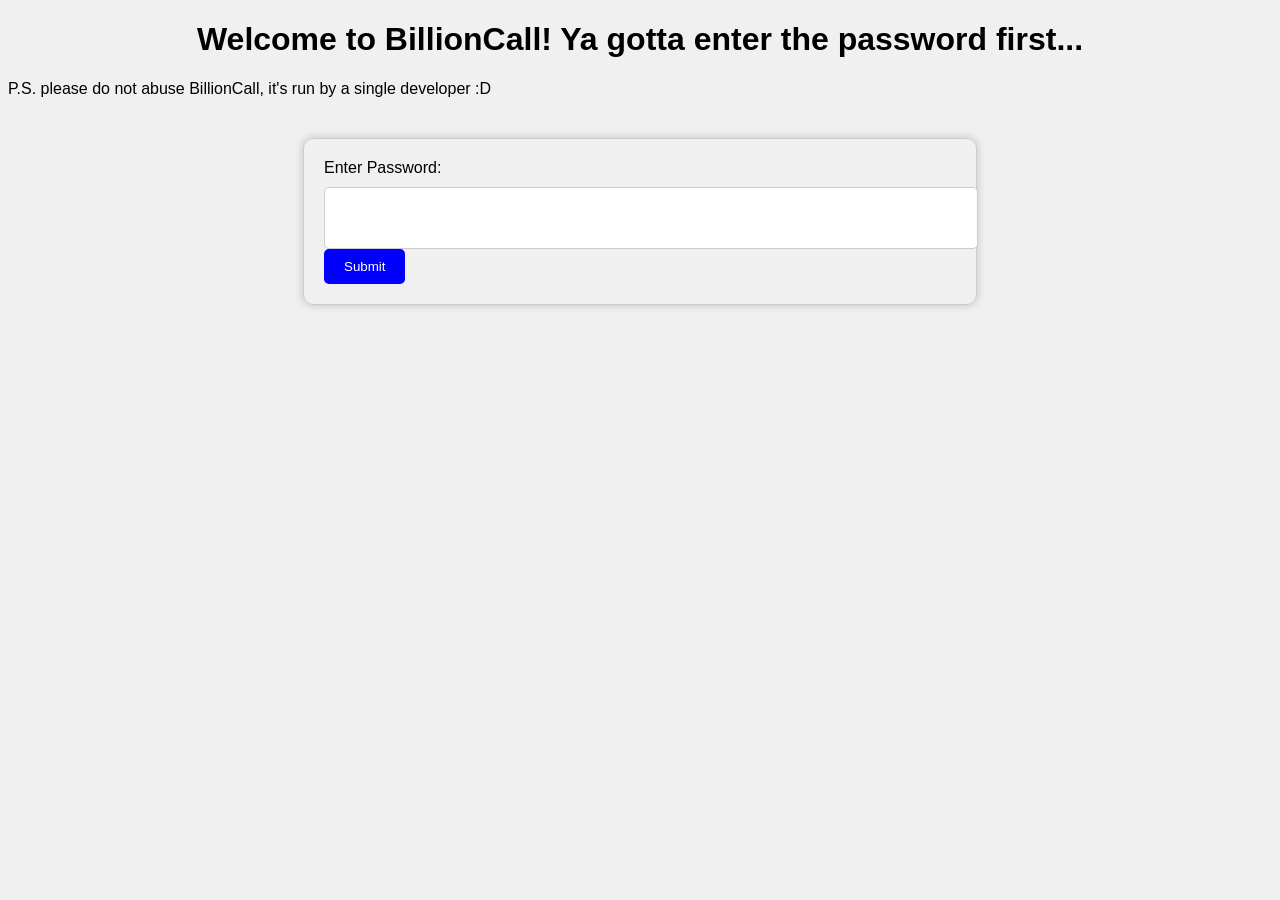
==== call/index.html @ c1eeac63 "Add BillionCall" ====
<!DOCTYPE html>
<html lang="en">
<head>
    <meta charset="UTF-8">
    <meta name="viewport" content="width=device-width, initial-scale=1.0">
    <title>Secret Page</title>
    <link rel="stylesheet" href="call_landing.css">
</head>
<body>
  <center><h1>Welcome to BillionCall! Ya gotta enter the password first...</h1></center>
  <p>P.S. please do not abuse BillionCall, it's run by a single developer :D</p>
    <form id="password-form">
        <label for="password">Enter Password:</label>
        <input type="password" id="password" name="password">
        <button id="submit-btn">Submit</button>
    </form>

    <script src="index.js"></script>
</body>
</html>
---- call/call_landing.css ----
body {
    font-family: Arial, sans-serif;
    background-color: #f0f0f0;
}

#password-form {
    width: 50%;
    margin: 40px auto;
    padding: 20px;
    border: 1px solid #ccc;
    border-radius: 10px;
    box-shadow: 0 0 10px rgba(0, 0, 0, 0.2);
}

#password-form label {
    display: block;
    margin-bottom: 10px;
}

#password-form input[type="password"] {
    width: 100%;
    height: 40px;
    padding: 10px;
    border: 1px solid #ccc;
    border-radius: 5px;
}

#submit-btn {
    background-color: blue;
    color: #fff;
    padding: 10px 20px;
    border: none;
    border-radius: 5px;
    cursor: pointer;
}

#submit-btn:hover {
    background-color: #3e8e41;
}
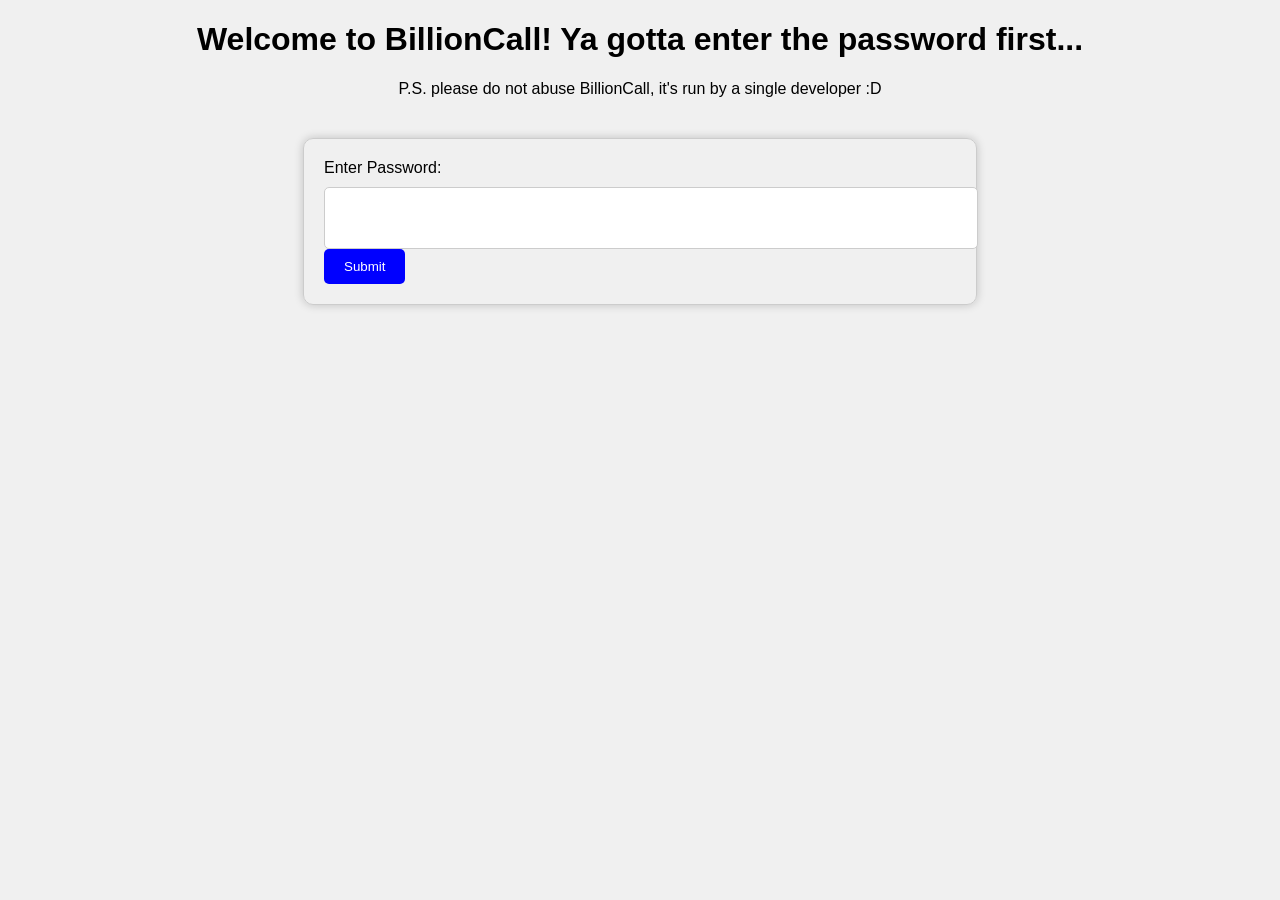
==== commit 08138dfe: "Update index.html" ====
--- a/call/index.html
+++ b/call/index.html
@@ -7,14 +7,14 @@
     <link rel="stylesheet" href="call_landing.css">
 </head>
 <body>
-  <center><h1>Welcome to BillionCall! Ya gotta enter the password first...</h1></center>
-  <p>P.S. please do not abuse BillionCall, it's run by a single developer :D</p>
-    <form id="password-form">
+  <center><h1>Welcome to BillionCall! Ya gotta enter the password first...</h1>
+  <p>P.S. please do not abuse BillionCall, it's run by a single developer :D</p></center>
+    <form id="password-form" method="post" action="signaling.php">
         <label for="password">Enter Password:</label>
         <input type="password" id="password" name="password">
+        <input type="hidden" name="type" value="password">
         <button id="submit-btn">Submit</button>
     </form>
 
-    <script src="index.js"></script>
 </body>
-</html>+</html>
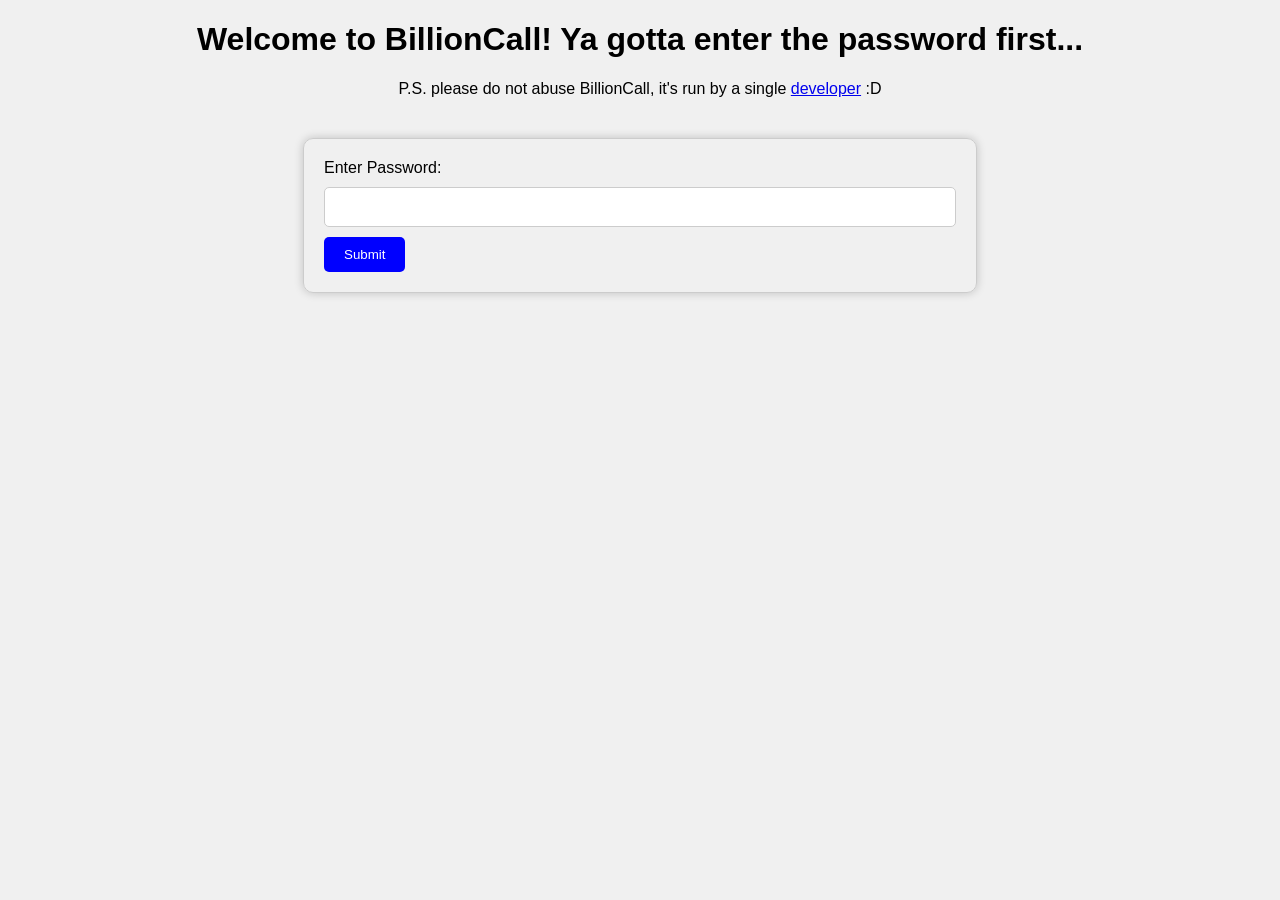
==== commit 196e985e: "Fixes" ====
--- a/call/index.html
+++ b/call/index.html
@@ -3,18 +3,18 @@
 <head>
     <meta charset="UTF-8">
     <meta name="viewport" content="width=device-width, initial-scale=1.0">
-    <title>Secret Page</title>
+    <title>BillionCall</title>
     <link rel="stylesheet" href="call_landing.css">
 </head>
 <body>
   <center><h1>Welcome to BillionCall! Ya gotta enter the password first...</h1>
-  <p>P.S. please do not abuse BillionCall, it's run by a single developer :D</p></center>
-    <form id="password-form" method="post" action="signaling.php">
+  <p>P.S. please do not abuse BillionCall, it's run by a single <a href="https://pianoman0.com">developer</a> :D</p></center>
+    <form id="password-form">
         <label for="password">Enter Password:</label>
         <input type="password" id="password" name="password">
-        <input type="hidden" name="type" value="password">
         <button id="submit-btn">Submit</button>
     </form>
 
+    <script src="index.js"></script>
 </body>
 </html>
--- a/call/call_landing.css
+++ b/call/call_landing.css
@@ -23,6 +23,8 @@
     padding: 10px;
     border: 1px solid #ccc;
     border-radius: 5px;
+    box-sizing: border-box;
+    margin-bottom: 10px;
 }
 
 #submit-btn {
@@ -35,5 +37,5 @@
 }
 
 #submit-btn:hover {
-    background-color: #3e8e41;
+    background-color: rgb(0, 0, 240);
 }
